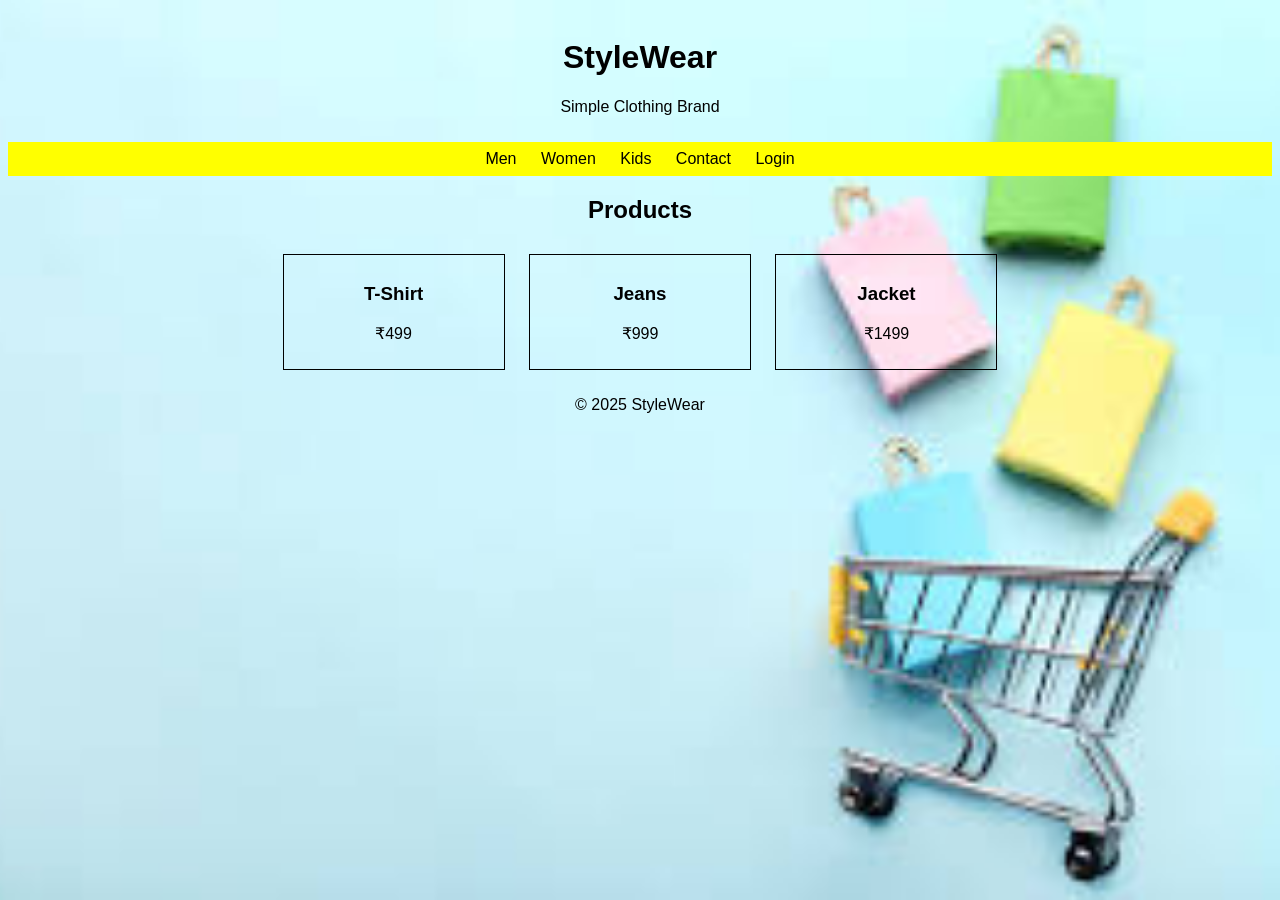
==== lab-2/index.html @ 83d9cce5 "css file added" ====
<html>
<head>
    <title>StyleWear - Clothing Brand</title>
    <link rel="stylesheet" href="style.css">
</head>
<body>

    <div class="top">
        <h1>StyleWear</h1>
        <p>Simple Clothing Brand</p>
    </div>
    <div class="menu">
    <a href="men.html">Men</a>
    <a href="Women.html">Women</a>
    <a href="Kids.html">Kids</a>
    <a href="contact_form.html">Contact</a>
    <a href="login.html">Login</a>
    </div>

 

    <h2 align="center">Products</h2>

    <center>
        <div class="box">
            <h3>T-Shirt</h3>
            <p>₹499</p>
        </div>

        <div class="box">
            <h3>Jeans</h3>
            <p>₹999</p>
        </div>

        <div class="box">
            <h3>Jacket</h3>
            <p>₹1499</p>
        </div>
    </center>

    <p align="center">© 2025 StyleWear</p>

</body>
</html>
---- lab-2/style.css ----
body {
    font-family: Arial;
    background-color: white;

    background-image: url("cloth.jpg");
    background-repeat: no-repeat;
    background-size: cover;
    background-position: center;
}

.top {
    /* background-color: black; */
    color: black;
    text-align: center;
    padding: 10px;
}

.menu {
    
    background-color: yellow;
    text-align: center;
    padding: 8px;
}

.menu a {
    color: black;
    margin: 10px;
    text-decoration: none;
}

.box {
    border: 1px solid black;
    width: 200px;
    padding: 10px;
    margin: 10px;
    display: inline-block;
    text-align: center;
}
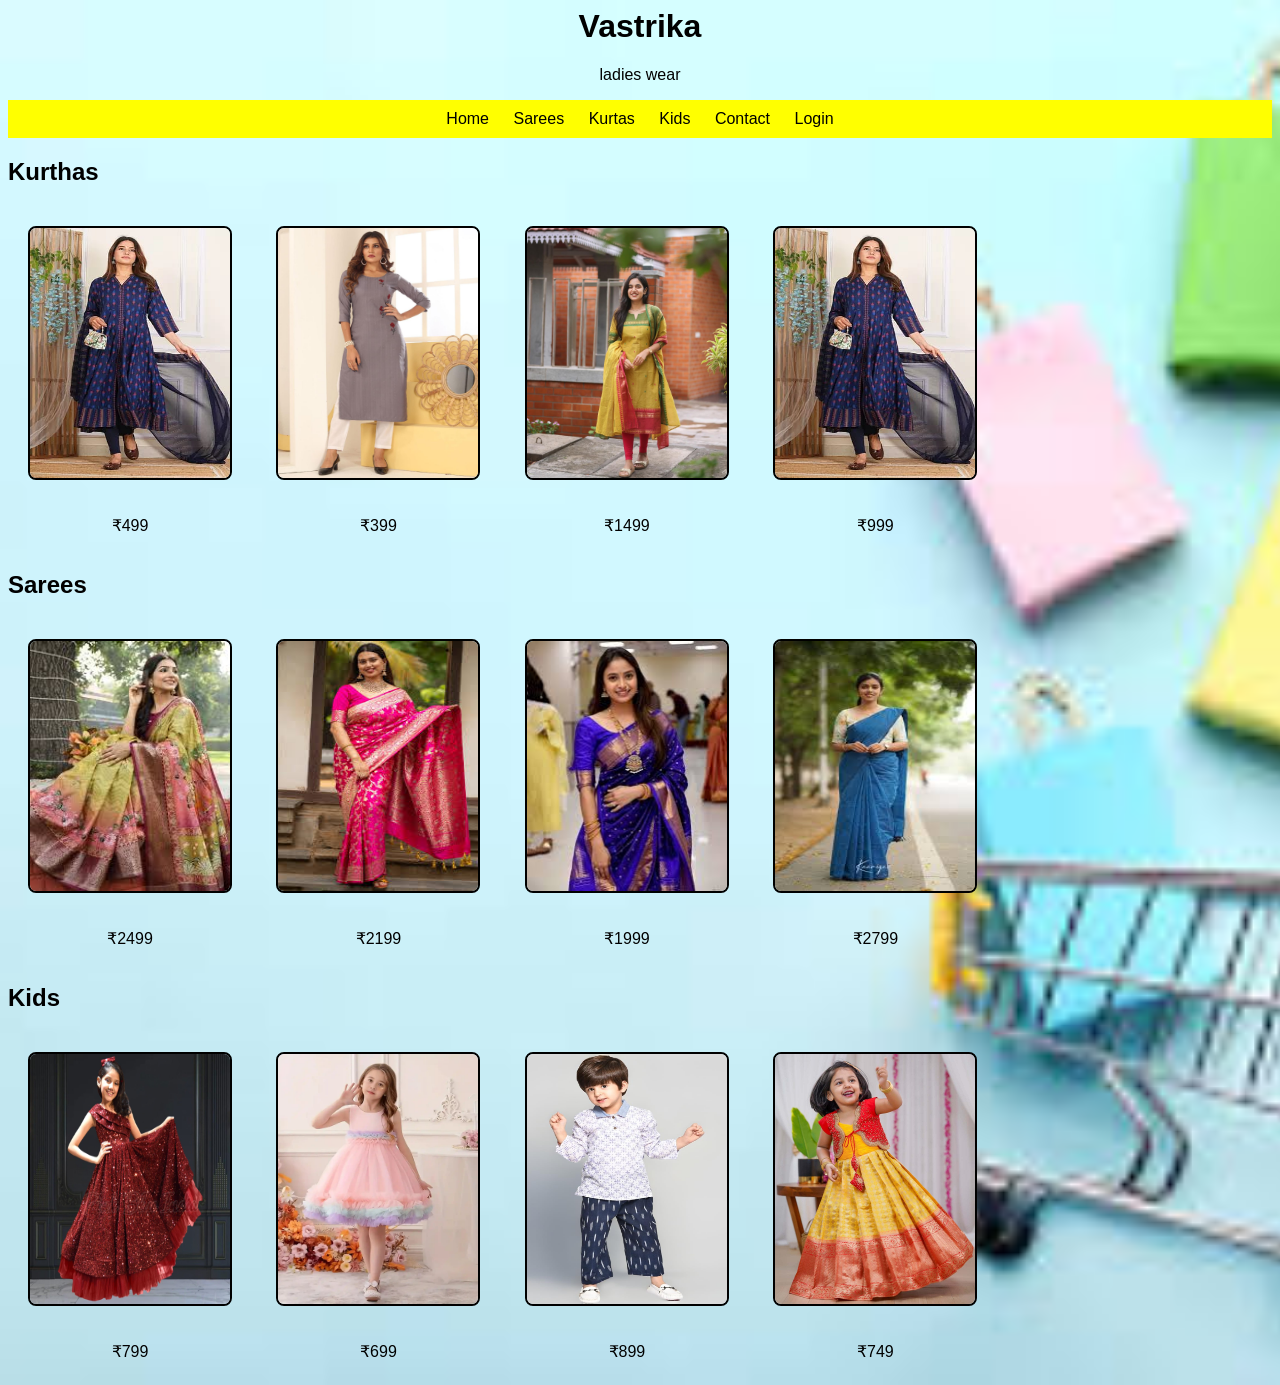
==== commit fcd02fb8: "files edited" ====
--- a/lab-2/index.html
+++ b/lab-2/index.html
@@ -1,46 +1,132 @@
-
-
 <html>
 <head>
     <title>StyleWear - Clothing Brand</title>
     <link rel="stylesheet" href="style.css">
+
+    <style>
+        .gallery img {
+            width: 200px;
+            height: 250px;
+            margin: 20px;
+            border: 2px solid black;
+            border-radius: 8px;
+        }
+
+        .item {
+            display: inline-block;
+            text-align: center;
+        }
+    </style>
 </head>
+
 <body>
 
-    <div class="top">
-        <h1>StyleWear</h1>
-        <p>Simple Clothing Brand</p>
-    </div>
-    <div class="menu">
-    <a href="men.html">Men</a>
-    <a href="Women.html">Women</a>
+<div class="top">
+    <h1>Vastrika</h1>
+    <p>ladies wear</p>
+</div>
+
+<div class="menu">
+    <a href="index.html">Home</a>
+    <a href="ladies.html">Sarees</a>
+    <a href="Women.html">Kurtas</a>
     <a href="Kids.html">Kids</a>
     <a href="contact_form.html">Contact</a>
     <a href="login.html">Login</a>
+</div>
+
+<h2>Kurthas</h2>
+<div class="gallery">
+    <div class="item">
+        <a href="shopnow.html">
+            <img src="women1.jpg">
+        </a>
+        <p>₹499</p>
     </div>
 
- 
+    <div class="item">
+        <a href="shopnow.html">
+            <img src="women2.jpg">
+        </a>
+        <p>₹399</p>
+    </div>
 
-    <h2 align="center">Products</h2>
+    <div class="item">
+        <a href="shopnow.html">
+            <img src="women3.jpg">
+        </a>
+        <p>₹1499</p>
+    </div>
 
-    <center>
-        <div class="box">
-            <h3>T-Shirt</h3>
-            <p>₹499</p>
-        </div>
+    <div class="item">
+        <a href="shopnow.html">
+            <img src="women4.jpg">
+        </a>
+        <p>₹999</p>
+    </div>
+</div>
 
-        <div class="box">
-            <h3>Jeans</h3>
-            <p>₹999</p>
-        </div>
+<h2>Sarees</h2>
+<div class="gallery">
+    <div class="item">
+        <a href="shopnow.html">
+            <img src="saree1.jpg">
+        </a>
+        <p>₹2499</p>
+    </div>
 
-        <div class="box">
-            <h3>Jacket</h3>
-            <p>₹1499</p>
-        </div>
-    </center>
+    <div class="item">
+        <a href="shopnow.html">
+            <img src="saree2.jpg">
+        </a>
+        <p>₹2199</p>
+    </div>
 
-    <p align="center">© 2025 StyleWear</p>
+    <div class="item">
+        <a href="shopnow.html">
+            <img src="saree3.jpg">
+        </a>
+        <p>₹1999</p>
+    </div>
+
+    <div class="item">
+        <a href="shopnow.html">
+            <img src="saree4.jpg">
+        </a>
+        <p>₹2799</p>
+    </div>
+</div>
+
+<h2>Kids</h2>
+<div class="gallery">
+    <div class="item">
+        <a href="shopnow.html">
+            <img src="kids1.jpg">
+        </a>
+        <p>₹799</p>
+    </div>
+
+    <div class="item">
+        <a href="shopnow.html">
+            <img src="kids5.jpg">
+        </a>
+        <p>₹699</p>
+    </div>
+
+    <div class="item">
+        <a href="shopnow.html">
+            <img src="kids3.jpg">
+        </a>
+        <p>₹899</p>
+    </div>
+
+    <div class="item">
+        <a href="shopnow.html">
+            <img src="kids4.jpg">
+        </a>
+        <p>₹749</p>
+    </div>
+</div>
 
 </body>
 </html>
--- a/lab-2/style.css
+++ b/lab-2/style.css
@@ -1,8 +1,6 @@
 
 body {
     font-family: Arial;
-    background-color: white;
-
     background-image: url("cloth.jpg");
     background-repeat: no-repeat;
     background-size: cover;
@@ -10,17 +8,17 @@
 }
 
 .top {
-    /* background-color: black; */
+    
     color: black;
     text-align: center;
-    padding: 10px;
+
 }
 
 .menu {
     
     background-color: yellow;
     text-align: center;
-    padding: 8px;
+    padding: 10px;
 }
 
 .menu a {
@@ -29,11 +27,3 @@
     text-decoration: none;
 }
 
-.box {
-    border: 1px solid black;
-    width: 200px;
-    padding: 10px;
-    margin: 10px;
-    display: inline-block;
-    text-align: center;
-}
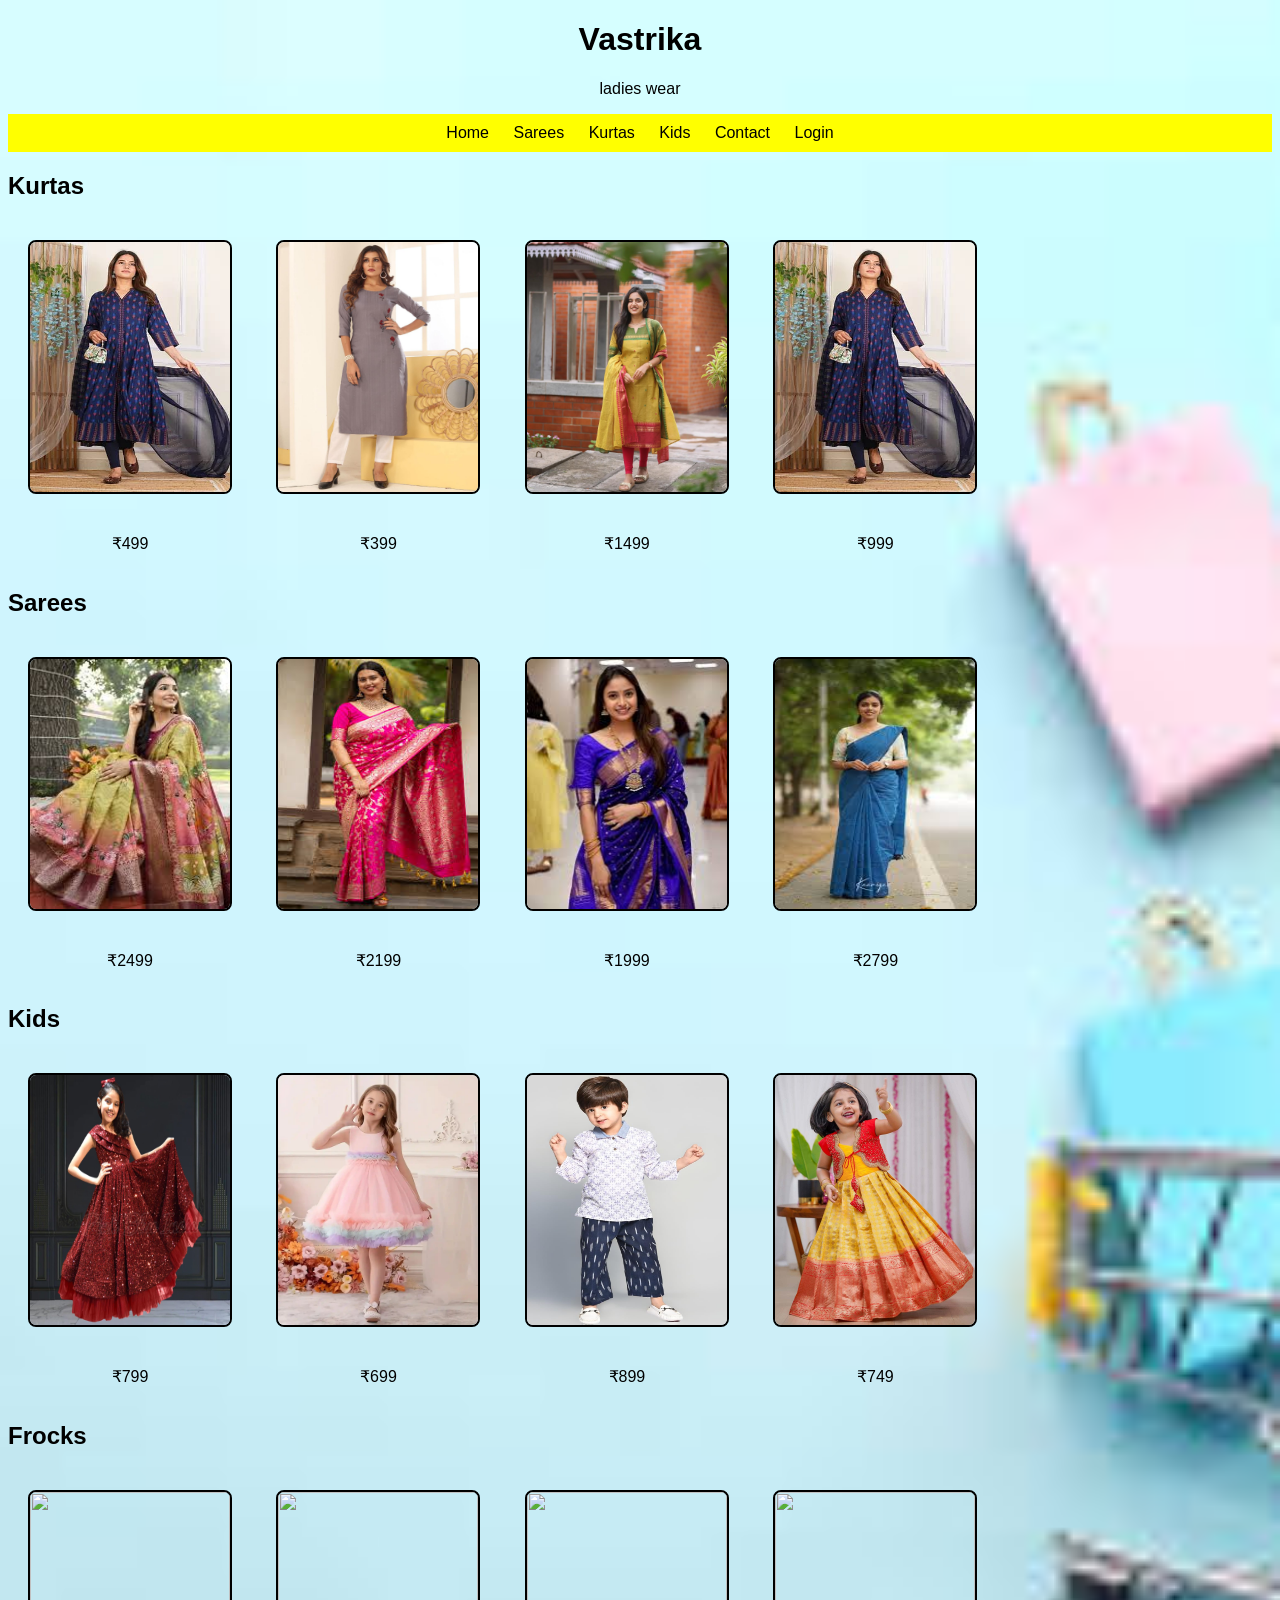
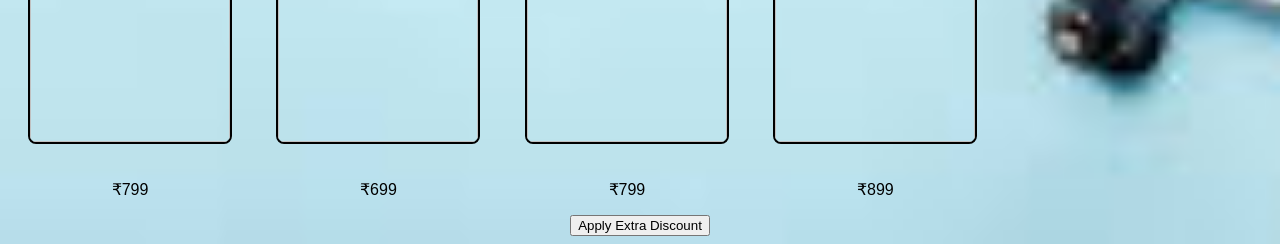
==== commit ea186b53: "variables,functions,pop-up" ====
--- a/lab-2/index.html
+++ b/lab-2/index.html
@@ -1,5 +1,5 @@
-<html>
-<head>
+<!-- <html>
+    <head>
     <title>StyleWear - Clothing Brand</title>
     <link rel="stylesheet" href="style.css">
 
@@ -17,6 +17,21 @@
             text-align: center;
         }
     </style>
+    <script>
+    const brandname="Vastrika";
+    let discount=10;
+    let visitcount=1;
+    function welcomeuser(){
+       alert("Welcome to"+brandname+"!");
+       console.log("Brand Name:"+brandname);
+       console.log("Discount Offered:"+discount+"%");
+       console.log("Visit Count:"+visitcount);
+    }
+    function shopnow(){
+        alert("Redirecting to shop now page")
+    }
+    
+    </script>
 </head>
 
 <body>
@@ -126,7 +141,228 @@
         </a>
         <p>₹749</p>
     </div>
-</div>
+    <h2>Frocks</h2>
+    <div class="gallery">
+      <div class="item">
+        <a href="shopnow.html">
+            <img src="frock-1.jpg">
+        </a>
+        <p>₹799</p>
+    </div>
+      <div class="item">
+        <a href="shopnow.html">
+            <img src="frock-2.jpg">
+        </a>
+        <p>₹699</p>
+    </div>
+      <div class="item">
+        <a href="shopnow.html">
+            <img src="frock-3.jpg">
+        </a>
+        <p>₹799</p>
+    </div>
+      <div class="item">
+        <a href="shopnow.html">
+            <img src="frock-4.jpg">
+        </a>
+        <p>₹899</p>
+</div>
+
+</body>
+</html> -->
+<!DOCTYPE html>
+<html>
+<head>
+    <title>StyleWear - Clothing Brand</title>
+    <link rel="stylesheet" href="style.css">
+    <style>
+        .gallery img {
+            width: 200px;
+            height: 250px;
+            margin: 20px;
+            border: 2px solid black;
+            border-radius: 8px;
+            cursor: pointer;
+        }
+
+        .item {
+            display: inline-block;
+            text-align: center;
+        }
+    </style>
+
+    <script>
+        const brandName = "Vastrika";
+        let discount = 10;
+        let visitCount = 1;
+
+        function welcomeUser() {
+            alert("Welcome to " + brandName );
+            console.log(brandName);
+            console.log(discount);
+            console.log(visitCount);
+        }
+
+        function shopNow() {
+            confirm("Redirecting to Shop Now page...");
+        }
+
+        function showPrice(price) {
+            alert("Price of this item is ₹" + price);
+            console.log(price);
+
+        }
+        function increaseDiscount() {
+            discount = discount + 5;
+            alert("New Discount Applied: " + discount + "%");
+            console.log(discount);
+        }
+      
+    </script>
+</head>
+
+<body onload="welcomeUser()">
+
+<div class="top">
+    <h1>Vastrika</h1>
+    <p>ladies wear</p>
+</div>
+<div class="menu">
+    <a href="index.html">Home</a>
+    <a href="ladies.html">Sarees</a>
+    <a href="Women.html">Kurtas</a>
+    <a href="Kids.html">Kids</a>
+    <a href="contact_form.html">Contact</a>
+    <a href="login.html">Login</a>
+</div>
+
+<h2>Kurtas</h2>
+<div class="gallery">
+    <div class="item">
+        <a href="shopnow.html" onclick="shopNow()">
+            <img src="women1.jpg" onclick="showPrice(499)">
+        </a>
+        <p>₹499</p>
+    </div>
+
+    <div class="item">
+        <a href="shopnow.html" onclick="shopNow()">
+            <img src="women2.jpg" onclick="showPrice(399)">
+        </a>
+        <p>₹399</p>
+    </div>
+
+    <div class="item">
+        <a href="shopnow.html" onclick="shopNow()">
+            <img src="women3.jpg" onclick="showPrice(1499)">
+        </a>
+        <p>₹1499</p>
+    </div>
+
+    <div class="item">
+        <a href="shopnow.html" onclick="shopNow()">
+            <img src="women4.jpg" onclick="showPrice(999)">
+        </a>
+        <p>₹999</p>
+    </div>
+</div>
+
+<h2>Sarees</h2>
+<div class="gallery">
+    <div class="item">
+        <a href="shopnow.html" onclick="shopNow()">
+            <img src="saree1.jpg" onclick="showPrice(2499)">
+        </a>
+        <p>₹2499</p>
+    </div>
+
+    <div class="item">
+        <a href="shopnow.html" onclick="shopNow()">
+            <img src="saree2.jpg" onclick="showPrice(2199)">
+        </a>
+        <p>₹2199</p>
+    </div>
+
+    <div class="item">
+        <a href="shopnow.html" onclick="shopNow()">
+            <img src="saree3.jpg" onclick="showPrice(1999)">
+        </a>
+        <p>₹1999</p>
+    </div>
+
+    <div class="item">
+        <a href="shopnow.html" onclick="shopNow()">
+            <img src="saree4.jpg" onclick="showPrice(2799)">
+        </a>
+        <p>₹2799</p>
+    </div>
+</div>
+
+<h2>Kids</h2>
+<div class="gallery">
+    <div class="item">
+        <a href="shopnow.html" onclick="shopNow()">
+            <img src="kids1.jpg" onclick="showPrice(799)">
+        </a>
+        <p>₹799</p>
+    </div>
+
+    <div class="item">
+        <a href="shopnow.html" onclick="shopNow()">
+            <img src="kids5.jpg" onclick="showPrice(699)">
+        </a>
+        <p>₹699</p>
+    </div>
+
+    <div class="item">
+        <a href="shopnow.html" onclick="shopNow()">
+            <img src="kids3.jpg" onclick="showPrice(899)">
+        </a>
+        <p>₹899</p>
+    </div>
+
+    <div class="item">
+        <a href="shopnow.html" onclick="shopNow()">
+            <img src="kids4.jpg" onclick="showPrice(749)">
+        </a>
+        <p>₹749</p>
+    </div>
+</div>
+
+<h2>Frocks</h2>
+<div class="gallery">
+    <div class="item">
+        <a href="shopnow.html" onclick="shopNow()">
+            <img src="frock-1.jpg" onclick="showPrice(799)">
+        </a>
+        <p>₹799</p>
+    </div>
+
+    <div class="item">
+        <a href="shopnow.html" onclick="shopNow()">
+            <img src="frock-2.jpg" onclick="showPrice(699)">
+        </a>
+        <p>₹699</p>
+    </div>
+
+    <div class="item">
+        <a href="shopnow.html" onclick="shopNow()">
+            <img src="frock-3.jpg" onclick="showPrice(799)">
+        </a>
+        <p>₹799</p>
+    </div>
+
+    <div class="item">
+        <a href="shopnow.html" onclick="shopNow()">
+            <img src="frock-4.jpg" onclick="showPrice(899)">
+        </a>
+        <p>₹899</p>
+    </div>
+</div>
+
+<center>
+    <button onclick="increaseDiscount()">Apply Extra Discount</button>
+</center>
 
 </body>
 </html>
